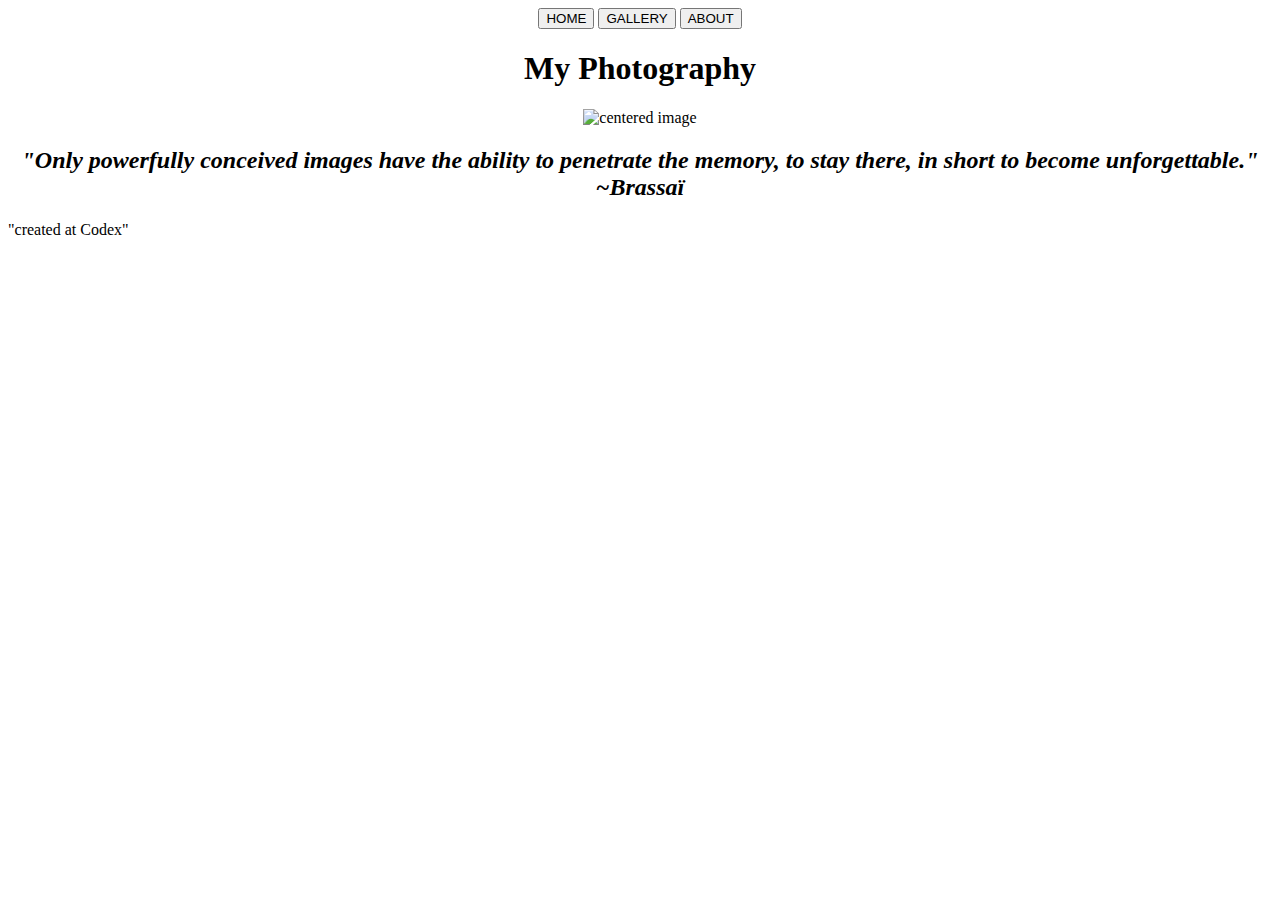
==== index.html @ 81a471fb "update" ====
<!DOCTYPE html>
<html>

<head>
  <meta charset="utf-8">
  <meta name="viewport" content="width=device-width">
  <title>replit</title>
  <link href="style.css" rel="stylesheet" type="text/css" />
</head>

<body>
  <nav>
    
  <center><a href="index.html"></a><button>HOME</button></a>
  <a href="gallery.html" target="_blank"><button>GALLERY</button></a>
  <a href="about.html" target="_blank"><button>ABOUT</button></a></nav>
   <center><h1>My Photography</h1>
<img src="pics/gargoyle-looker.jpg" alt="centered image" height="300px" width="250px">
  </center>

  
  <main>
  
<p><h2><em><center>"Only powerfully conceived images have the ability to penetrate the memory, to stay there, in short to become unforgettable." ~Brassaï</em></h2></center></p> 
    
  </main>
  <footer>"created at Codex"</footer>
  







  
  <script src="script.js"></script>
</body>

</html>
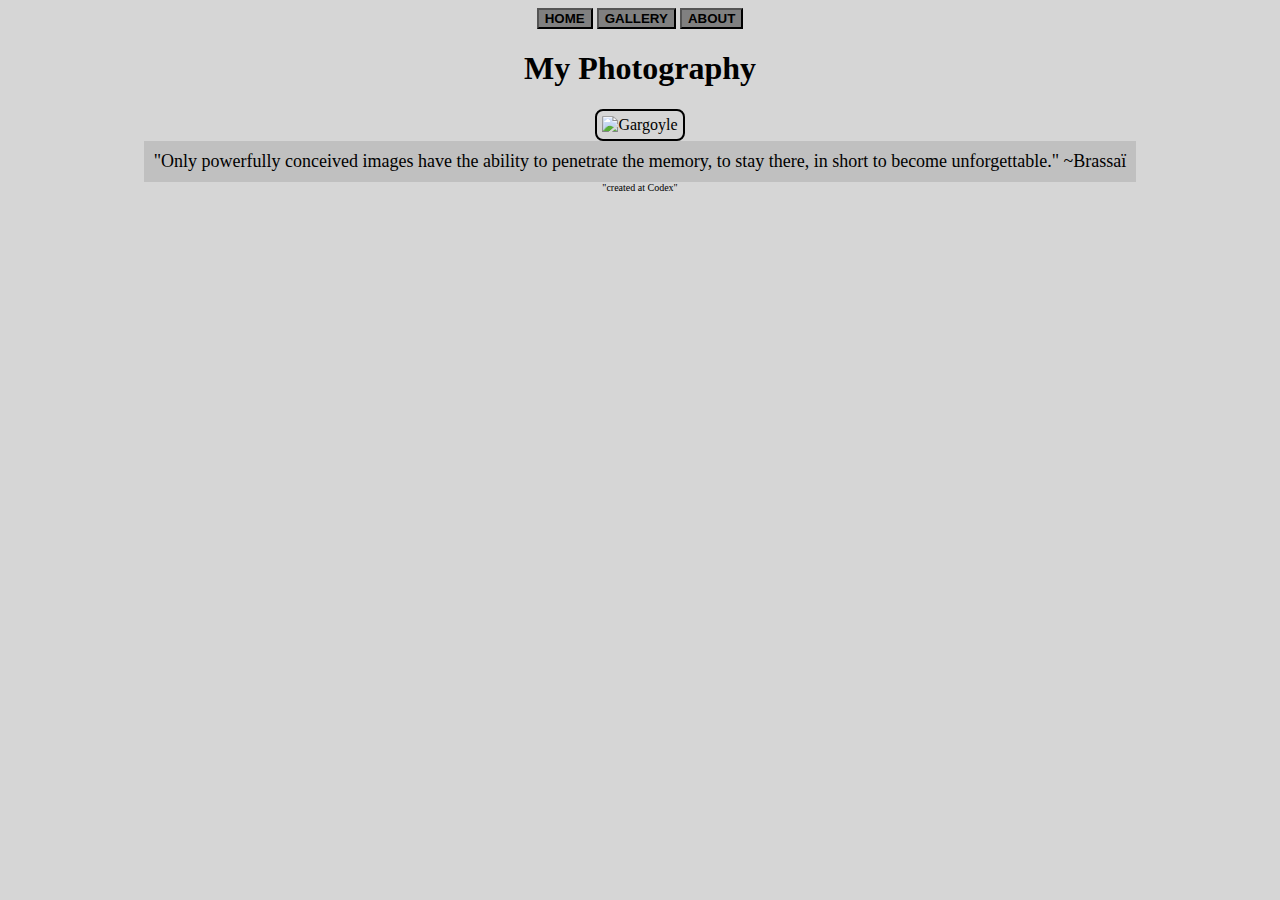
==== commit 621efe3e: "update" ====
--- a/index.html
+++ b/index.html
@@ -4,37 +4,34 @@
 <head>
   <meta charset="utf-8">
   <meta name="viewport" content="width=device-width">
-  <title>replit</title>
+  <title>CSS LAB2</title>
   <link href="style.css" rel="stylesheet" type="text/css" />
 </head>
 
 <body>
   <nav>
-    
-  <center><a href="index.html"></a><button>HOME</button></a>
-  <a href="gallery.html" target="_blank"><button>GALLERY</button></a>
-  <a href="about.html" target="_blank"><button>ABOUT</button></a></nav>
-   <center><h1>My Photography</h1>
-<img src="pics/gargoyle-looker.jpg" alt="centered image" height="300px" width="250px">
+
+    <center><button>HOME</button>
+      <a href="gallery.html"><button>GALLERY</button></a>
+      <a href="about.html"><button>ABOUT</button></a>
+    </center>
+  </nav>
+
+  <center>
+    <h1>My Photography</h1>
+    <img src="pics/gargoyle-looker.jpg" alt="Gargoyle">
   </center>
 
-  
+
   <main>
-  
-<p><h2><em><center>"Only powerfully conceived images have the ability to penetrate the memory, to stay there, in short to become unforgettable." ~Brassaï</em></h2></center></p> 
-    
+
+    <div>"Only powerfully conceived images have the ability to penetrate the memory, to stay there, in short to become
+      unforgettable." ~Brassaï</div>
+
   </main>
+
   <footer>"created at Codex"</footer>
-  
 
-
-
-
-
-
-
-  
-  <script src="script.js"></script>
 </body>
 
 </html>--- a/style.css
+++ b/style.css
@@ -0,0 +1,114 @@
+body {
+  background-color: #d6d6d6;
+  font-family: Apple-Chancery;
+}
+
+
+/* unvisited link */
+a:link {
+  color: red;
+}
+
+/* visited link */
+a:visited {
+  color: blueviolet;
+}
+
+/* mouse over link */
+a:hover {
+  color: hotpink;
+}
+
+/* selected link */
+a:active {
+  color: blue;
+}
+
+button {
+  background-color: gray;
+  font-weight: bold;
+  text-align: center;
+  border: 2px solid #00000;
+}
+
+button:hover {
+  background-color: lightgray;
+  color: black;
+}
+
+h1 {
+  color: black;
+  font-family: Apple-Chancery;
+  text-align: center;
+}
+
+h2 {
+  color: darkolivegreen;
+  font-family: cambria;
+  text-align: center;
+}
+
+h3 {
+  font-family: Apple-Chancery;
+  text-align: center;
+}
+
+.photographers {
+  text-align: left;
+  column-count: 1;
+  column-gap: 8px;
+  font-size: 18px;
+  font-family: Apple-Chancery;
+  padding: 10px;
+  background-color: silver;
+  width: fit-content;
+  margin-left: auto;
+  margin-right: auto;
+
+}
+
+p {
+  font-family: Georgia;
+  text-align: center;
+  font-size: 16px;
+  margin: 28px;
+}
+
+img {
+
+  border: 2px solid;
+  border-radius: 8px;
+  padding: 5px;
+  width: 250px;
+  height: 300px;
+  margin: auto;
+}
+
+img:hover {
+  box-shadow: 0 0 3px 2px rgba(0, 140, 186, 0.5);
+}
+
+.pics {
+  display: flex;
+  justify-content: space-between;
+  flex-wrap: wrap;
+}
+
+
+div {
+  text-align: center;
+  font-size: 18px;
+  font-family: Apple-Chancery;
+  padding: 10px;
+  background-color: silver;
+  width: fit-content;
+  margin-left: auto;
+  margin-right: auto;
+
+
+}
+
+footer {
+  font-size: 10px;
+  text-align: center;
+}